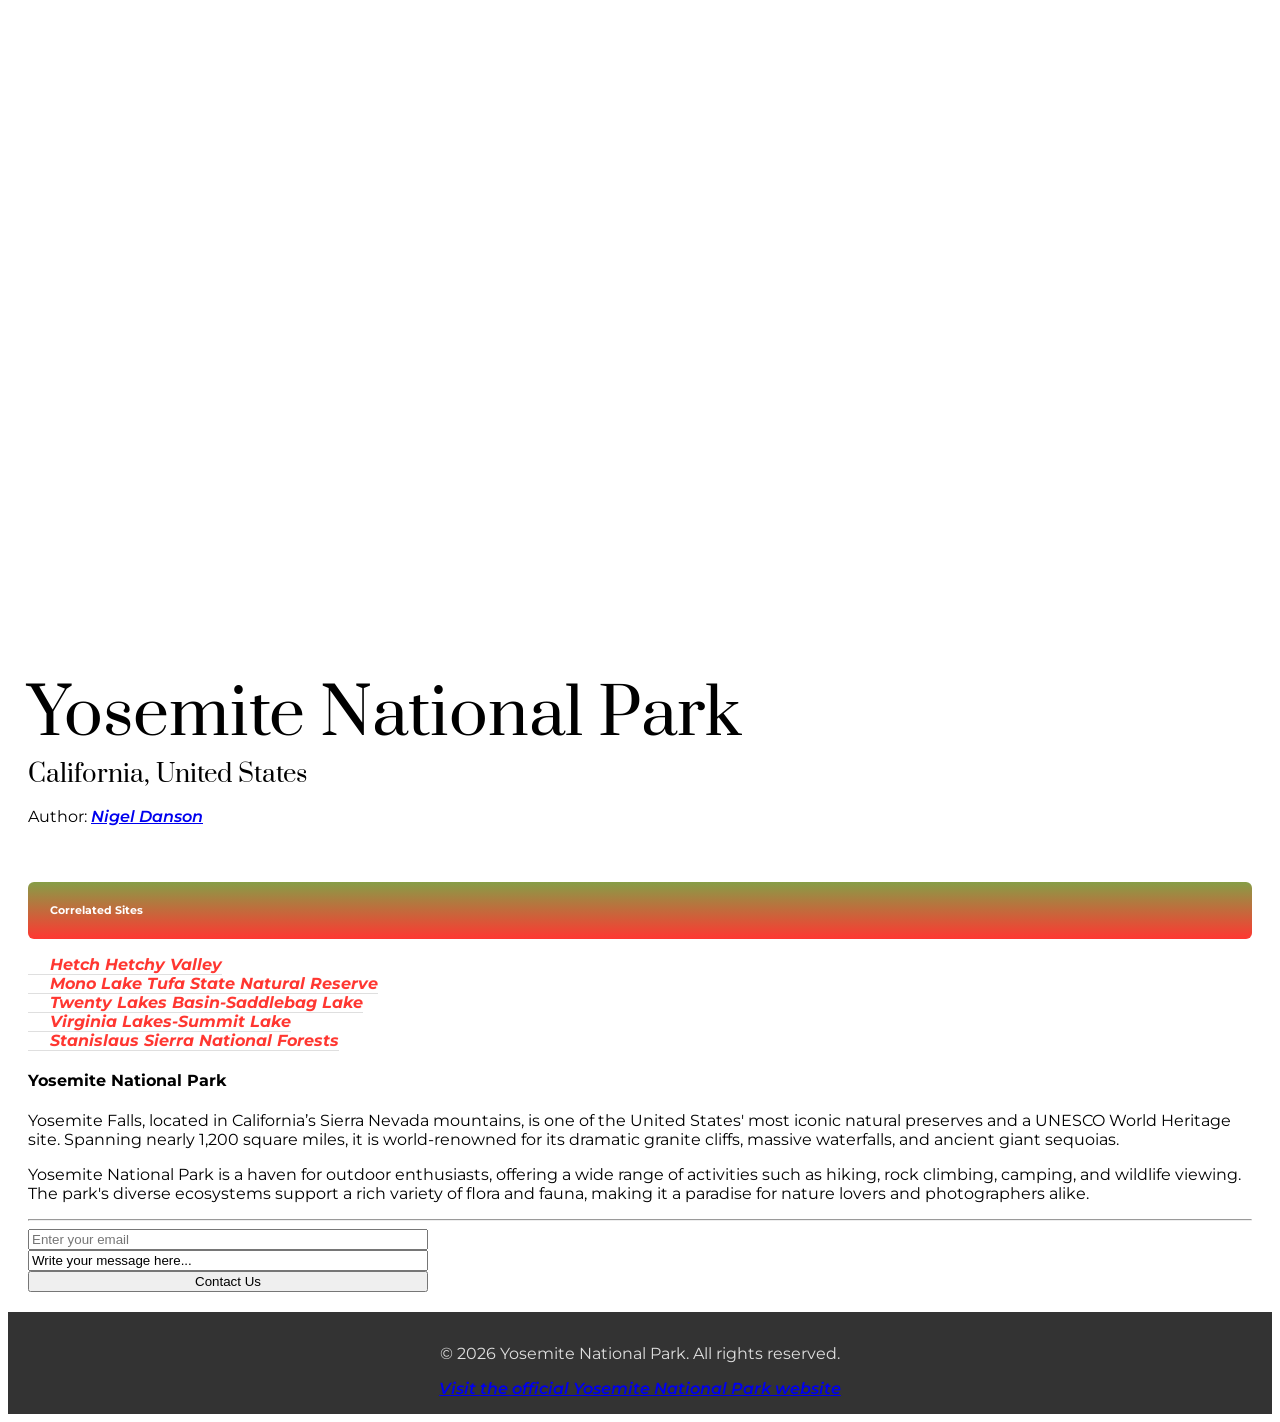
==== index.html @ c19716bf "Add files via upload" ====
<!DOCTYPE html>
<html lang="en">
<head>
    <meta charset="UTF-8">
    <meta http-equiv="X-UA-Compatible" content="IE=edge">
    <meta name="viewport" content="width=device-width, initial-scale=1.0">
    <title>Yosemite National Park</title>
    <link rel="stylesheet" href="style.css" />
    <link rel="icon" type="image/svg" href="yosemite-national-park.svg">
</head>
<body> 

    <div class="main-section">
    <div class="image-container">
        </div>
<h1>Yosemite National Park</h1>
    
        <h3>California, United States</h3>
    <p>
        Author:
        <a href="https://www.nigeldanson.com/landscapeprints/p/dream-sunset">Nigel Danson</a>
    </p>
    <h6>Correlated Sites</h6>
    <ul class="correlated-sites">
    <li> <a href="./Hetch Hetchy Valley.html"><strong>Hetch Hetchy Valley</strong></a></li>
    <li><a href="./Mono Lake Tufa State Natural Reserve.html"><strong>Mono Lake Tufa State Natural Reserve</strong></a></li>
    <li><a href="./Twenty Lakes Basin-Saddlebag Lake.html"><strong>Twenty Lakes Basin-Saddlebag Lake</strong></a></li>
    <li><a href="./Virginia Lakes-Summit Lake.html"><strong>Virginia Lakes-Summit Lake</strong></a></li>
    <li><a href="./Stanislaus Sierra National Forests.html"><strong>Stanislaus Sierra National Forests</strong></a></li>
</ul>
<div class="description">
    <h4>Yosemite National Park</h4>
    <p>Yosemite Falls, located in California’s Sierra Nevada mountains, is one of the United States' most iconic natural preserves and a UNESCO World Heritage site. 
        Spanning nearly 1,200 square miles, it is world-renowned for its dramatic granite cliffs, massive waterfalls, and ancient giant sequoias.
    </p>
<p>
    Yosemite National Park is a haven for outdoor enthusiasts, offering a wide range of activities such as hiking, rock climbing, camping, and wildlife viewing. The park's diverse ecosystems support a rich variety of flora and fauna, making it a paradise for nature lovers and photographers alike.
</p>
</div>
<hr>
<div class="input-field">    
    <input type="email" placeholder="Enter your email"/>
    <input type="text" value="Write your message here..."/>
    <input type="button" value="Contact Us"/>
</div>
</div>
</body>
<footer class="footer">
    <p> &copy; 2026 Yosemite National Park. All rights reserved.</p>
    <a href="index.html">Visit the official Yosemite National Park website</a>
</footer>
</html>
---- style.css ----
@import url('https://fonts.googleapis.com/css2?family=Prata&display=swap');
@import url('https://fonts.googleapis.com/css2?family=Montserrat:ital@1&display=swap');
@import url('https://fonts.googleapis.com/css2?family=Montserrat:ital,wght@1,600&display=swap');


.main-section {
    padding: 20px;
}

.image-container {
    height: 600px;
    background-image: url('https://images.squarespace-cdn.com/content/v1/6380dba4eba4bf79296102ac/1671112395487-AWPYHMGNJW0OMBJFANUA/image-asset.jpeg');
    background-size: cover;
    background-position: center;
}

h1, h3 {
    font-family: 'Prata', serif;
    font-size: 64px;
    font-weight: 400;
    margin-bottom: 0;
}

h3 {
    font-size: 24px;
    margin-top: 0;
}

body {
    font-family: 'Montserrat', italic;
}

a {
    font-style: italic;
    font-weight: 600;
}

h6 {
    padding: 22px;
    margin-bottom: 0px;
    margin-top: 56px;
    color: white;
    border-radius: 6px;
    background: linear-gradient(0deg, rgb(255 55 49) 0%, rgb(134 158 71) 100%);
}

.correlated-sites {
    list-style-type: none;
    padding: 0;
}

li a {
    text-decoration: none;
    padding-top: 6px;
    padding-left: 22px;
    border-bottom: 1px solid #dfdfdf;
    color: rgb(255 55 49) ;
}

.footer {
    text-align: center;
    padding: 16px;
    color: #dfdfdf;
    background-color: #333;
}

.input-field {
    display: flex;
    flex-direction: column;
    max-width: 400px;
}

.description {
    font-family: 'Montserrat', italic;
}
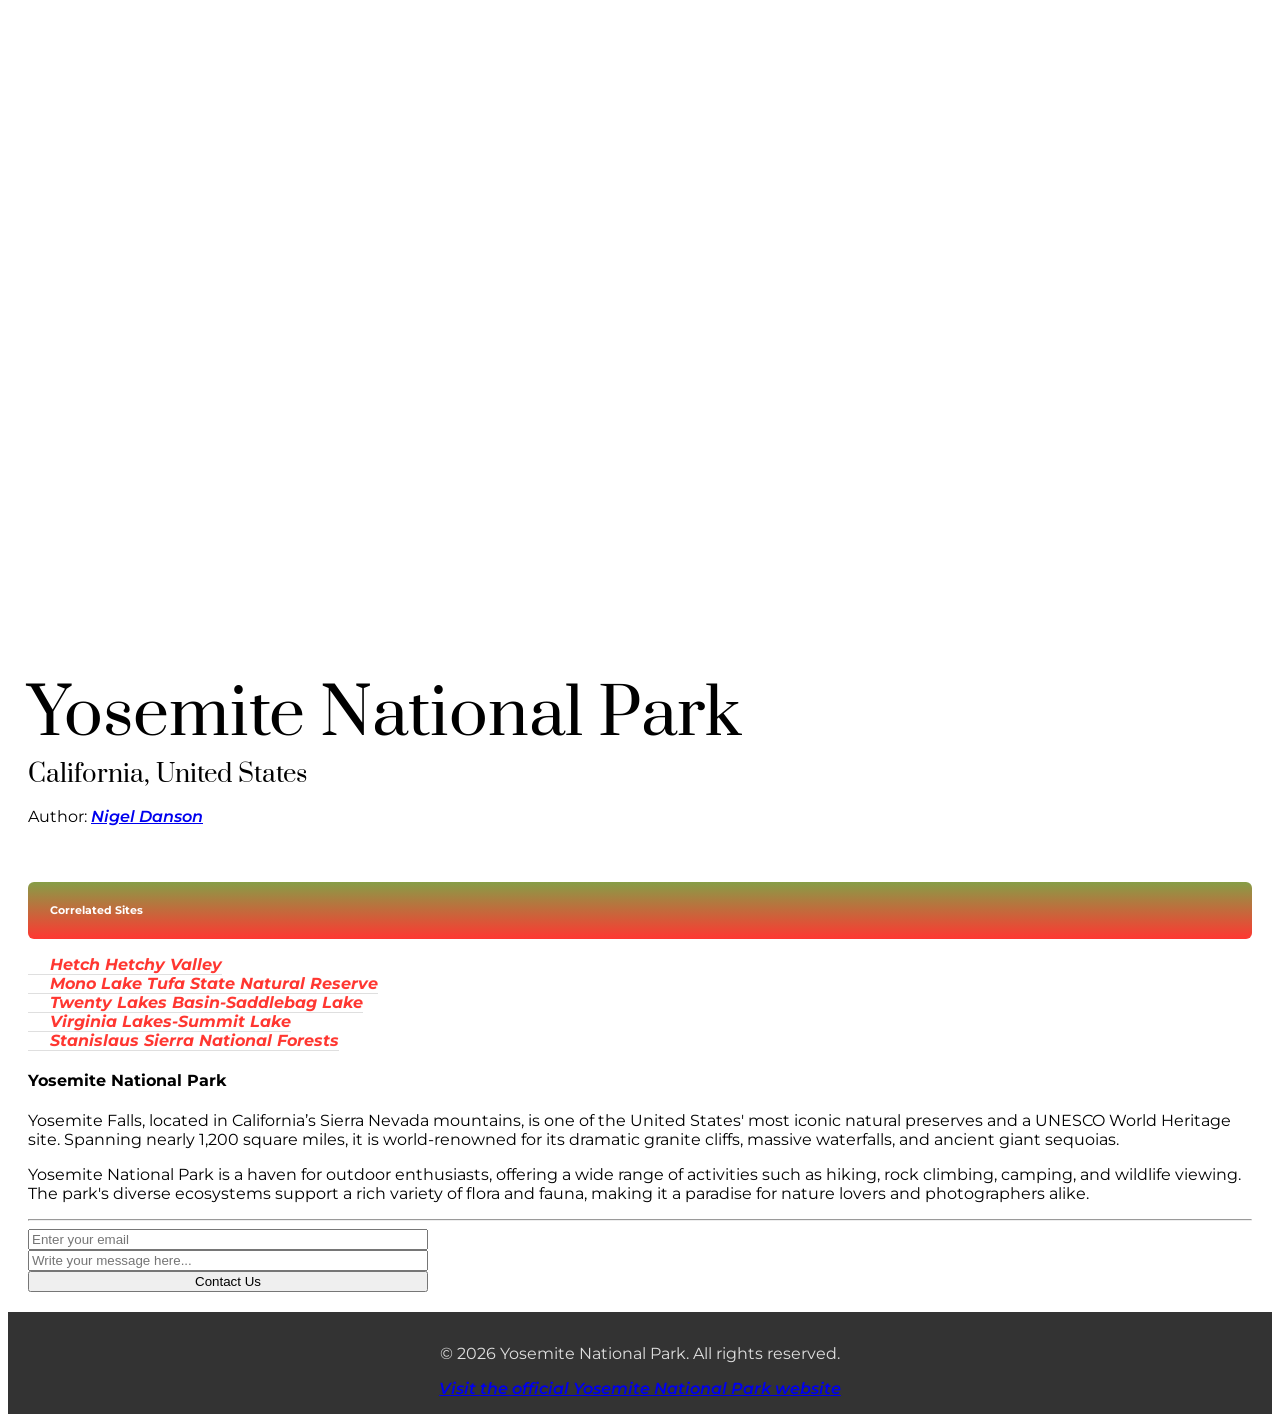
==== commit e088dc15: "Update index.html" ====
--- a/index.html
+++ b/index.html
@@ -40,7 +40,7 @@
 <hr>
 <div class="input-field">    
     <input type="email" placeholder="Enter your email"/>
-    <input type="text" value="Write your message here..."/>
+    <input type="text" placeholder="Write your message here..."/>
     <input type="button" value="Contact Us"/>
 </div>
 </div>
@@ -49,4 +49,4 @@
     <p> &copy; 2026 Yosemite National Park. All rights reserved.</p>
     <a href="index.html">Visit the official Yosemite National Park website</a>
 </footer>
-</html>+</html>
